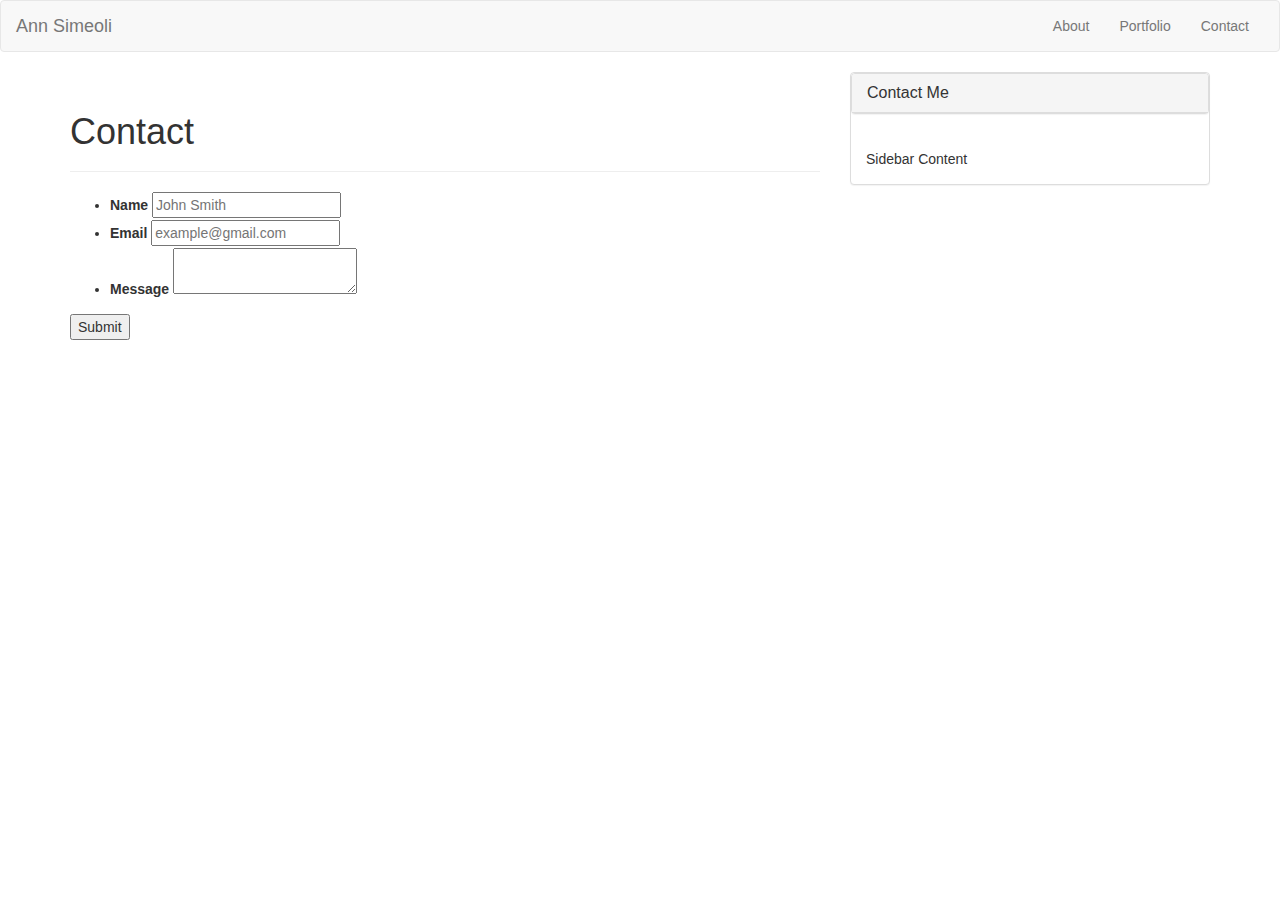
==== contact.html @ 4745c9a0 "again" ====
<!doctype html>
<html lang="en-us">

<head>
  <meta charset="UTF-8">
  <title>Contact | Ann Simeoli</title>
  <link rel="stylesheet" href="https://maxcdn.bootstrapcdn.com/bootstrap/3.3.7/css/bootstrap.min.css" integrity="sha384-BVYiiSIFeK1dGmJRAkycuHAHRg32OmUcww7on3RYdg4Va+PmSTsz/K68vbdEjh4u" crossorigin="anonymous">
  <link rel="stylesheet" type="text/css" href="assets/css/style.css">
  <meta name="viewport" content="width=device-width, initial-scale=1.0">
</head>

<body>
<nav class="navbar navbar-default">
  <div class="container-fluid">
    <!-- Brand and toggle get grouped for better mobile display -->
    <div class="navbar-header">
      <a class="navbar-brand" href="#">Ann Simeoli</a>
    </div>

    <!-- Collect the nav links, forms, and other content for toggling -->
    <div class="collapse navbar-collapse" id="bs-example-navbar-collapse-1">
      <ul class="nav navbar-nav navbar-right">
        <li><a href="#"> About</a></li>
        <li><a href="#"> Portfolio</a></li>
        <li><a href="#"> Contact</a></li>
      </ul>
    </div><!-- /.navbar-collapse -->
  </div><!-- /.container-fluid -->
</nav>

<div class="container">
	<div class="row">
		<div class="col-sm-8">
			<div class="page-header">
				<h1>Contact</h1>
			</div>
			<div class="row">
  			<div class="col-sm-12">
      		<section class="main-section">
                
            <form id="contact-form">
              <ul>
                <li>
                  <label for="name">Name</label>
                  <input type="text" id="name" name="name" placeholder="John Smith" required="required">
                </li>
                <li>
                  <label for="email">Email</label>
                  <input type="email" id="email" name="email" placeholder="example@gmail.com" required="required">
                </li>
                <li>
                  <label for="message">Message</label>
                  <textarea id="message" name="message" required="required"></textarea>
                </li>
              </ul>
              <input type="submit">
            </form>

          </section>
      	</div>
      </div>
		</div>
		<div class="col-sm-4">
			<div class="panel panel-default">
  			<div class="panel panel-default">
 					<div class="panel-heading">
    				<h3 class="panel-title">Contact Me</h3>
  				</div>
  			</div>
  			<div class="panel-body">
   					Sidebar Content
  			</div>
			</div>
		</div>
	</div>
</div>	
</body>
</html>
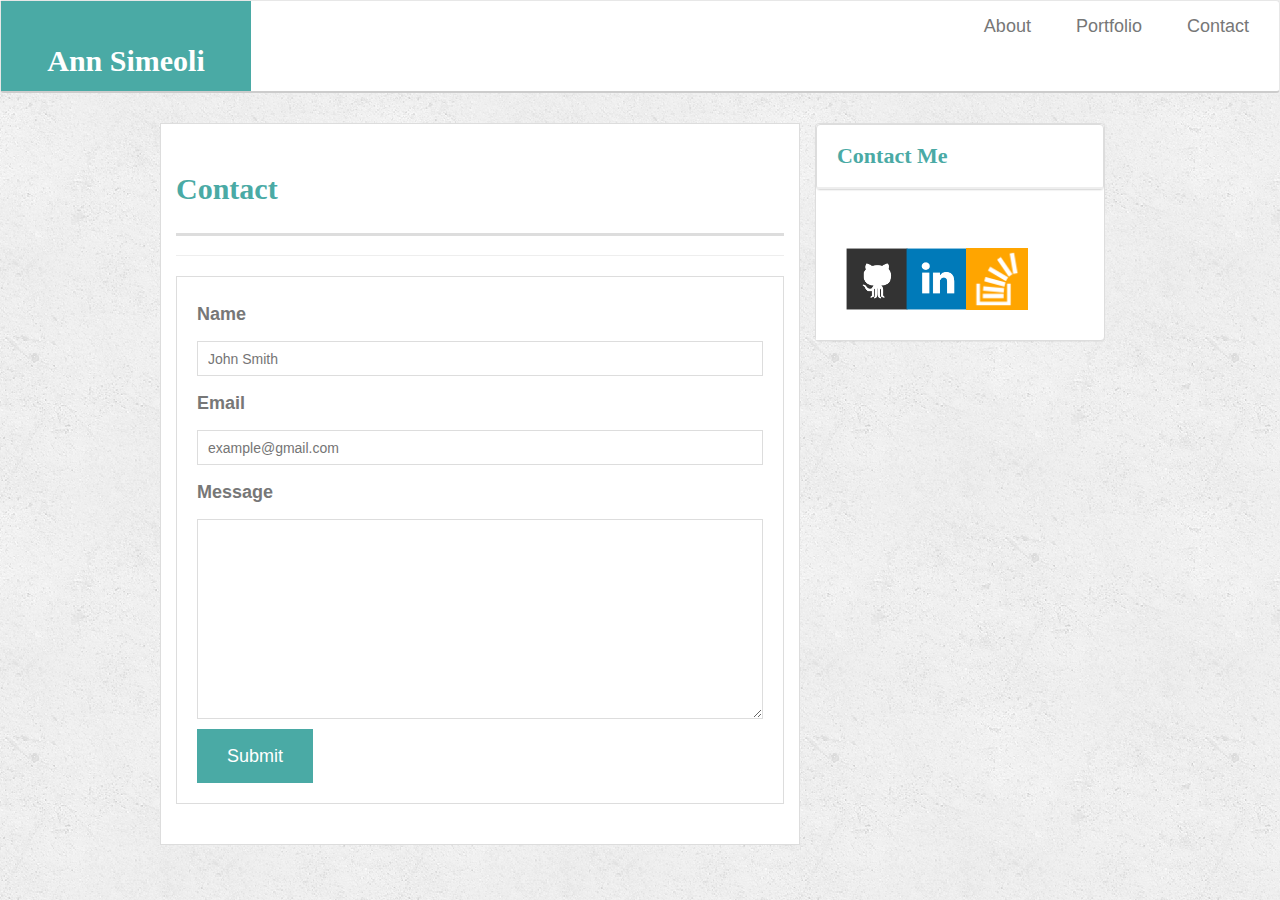
==== commit bf5ef400: "6.28.17" ====
--- a/contact.html
+++ b/contact.html
@@ -3,18 +3,19 @@
 
 <head>
   <meta charset="UTF-8">
+  <meta name="viewport" content="width=device-width, initial-scale=1.0">
   <title>Contact | Ann Simeoli</title>
   <link rel="stylesheet" href="https://maxcdn.bootstrapcdn.com/bootstrap/3.3.7/css/bootstrap.min.css" integrity="sha384-BVYiiSIFeK1dGmJRAkycuHAHRg32OmUcww7on3RYdg4Va+PmSTsz/K68vbdEjh4u" crossorigin="anonymous">
-  <link rel="stylesheet" type="text/css" href="assets/css/style.css">
-  <meta name="viewport" content="width=device-width, initial-scale=1.0">
+  <link rel="stylesheet" type="text/css" href="assets/css/stylebs.css">
+  
 </head>
 
 <body>
-<nav class="navbar navbar-default">
+<nav class="navbar navbar-default cows" id="masthead">
   <div class="container-fluid">
     <!-- Brand and toggle get grouped for better mobile display -->
     <div class="navbar-header">
-      <a class="navbar-brand" href="#">Ann Simeoli</a>
+      <a class="navbar-brand" id="logo" href="#">Ann Simeoli</a>
     </div>
 
     <!-- Collect the nav links, forms, and other content for toggling -->
@@ -30,29 +31,25 @@
 
 <div class="container">
 	<div class="row">
-		<div class="col-sm-8">
+		<div class="col-md-8 main-section cows" id="main-container">
 			<div class="page-header">
 				<h1>Contact</h1>
 			</div>
 			<div class="row">
-  			<div class="col-sm-12">
+  			<div class="col-md-12">
       		<section class="main-section">
                 
             <form id="contact-form">
-              <ul>
-                <li>
+            
                   <label for="name">Name</label>
                   <input type="text" id="name" name="name" placeholder="John Smith" required="required">
-                </li>
-                <li>
+                
                   <label for="email">Email</label>
                   <input type="email" id="email" name="email" placeholder="example@gmail.com" required="required">
-                </li>
-                <li>
+               
                   <label for="message">Message</label>
                   <textarea id="message" name="message" required="required"></textarea>
-                </li>
-              </ul>
+               
               <input type="submit">
             </form>
 
@@ -60,16 +57,24 @@
       	</div>
       </div>
 		</div>
-		<div class="col-sm-4">
+		<div class="col-md-4 cows">
 			<div class="panel panel-default">
   			<div class="panel panel-default">
- 					<div class="panel-heading">
-    				<h3 class="panel-title">Contact Me</h3>
-  				</div>
+ 					<h3 class="panel-title">Contact Me</h3>
   			</div>
-  			<div class="panel-body">
-   					Sidebar Content
-  			</div>
+  		    <div class="panel-body sidebar">
+          <div class="row">
+            <div class="col-md-3">
+              <a href="#"><img src="assets/images/github-128.png" class="social" alt="GitHub" width="62" /></a>
+            </div>
+            <div class="col-md-3">
+              <a href="#"><img src="assets/images/linkedin-128.png" class="social" alt="LinkedIn" width="62" /></a>
+            </div>
+            <div class="col-md-3">
+              <a href="#"><img src="assets/images/stackoverflow-128.png" class="social" alt="Stack Overflow" width="62" /></a>
+            </div>
+          </div>
+          </div>
 			</div>
 		</div>
 	</div>
--- a/assets/css/stylebs.css
+++ b/assets/css/stylebs.css
@@ -0,0 +1,245 @@
+body {
+  font-family: Arial, "Helvetica Neue", Helvetica, sans-serif;
+  font-size: 18px;
+  line-height: 34px;
+  color: #777;
+  background: url("../images/concrete_seamless.png");
+}
+
+/* general */
+
+.container {
+  width: 100%;
+  max-width: 960px;
+  margin: 0 auto;
+}
+
+h1,
+h2,
+h3,
+p, {
+  margin-bottom: 20px;
+}
+}
+
+p:last-child {
+  margin-bottom: 0;
+}
+
+h1,
+h2,
+h3, 
+.panel-title {
+  font-family: Georgia, Times, "Times New Roman", serif;
+  font-weight: 700;
+  color: #4aaaa5;
+}
+
+h1 {
+  padding-bottom: 20px;
+  font-size: 30px;
+  line-height: 49px;
+  border-bottom: 3px solid #ddd;
+}
+
+h2,
+h3,
+.panel-title {
+  font-size: 22px;
+}
+
+/* header */
+
+#masthead {
+  width: 100%;
+  margin: 0 0 30px;
+  color: #fff;
+  background: #fff;
+  border-bottom: 2px solid #ccc;
+}
+
+#logo {
+  width: 250px;
+  height: 90px;
+  font-family: Georgia, Times, "Times New Roman", serif;
+  font-size: 30px;
+  font-weight: 700;
+  line-height: 90px;
+  color: #fff;
+  text-align: center;
+  text-decoration: none;
+  background: #4aaaa5;
+}
+
+nav {
+  margin-top: 25px;
+}
+
+nav a {
+  padding-left: 15px;
+  margin-left: 15px;
+  line-height: 18px;
+  color: #999;
+  text-decoration: none;
+  border-left: 1px solid #efefef;
+}
+
+nav a:first-child {
+  border-left: 0 none;
+}
+
+/* footer */
+
+footer {
+  padding: 30px 0;
+  clear: both;
+  font-size: 12px;
+  color: #fff;
+  color: #ccc;
+  text-align: center;
+  background: #666;
+  border-top: 8px solid #4aaaa5;
+}
+
+/* sidebar */
+
+.sidebar {
+  width: 100%;
+  max-width: 270px;
+  padding: 30px;
+  background: #fff;
+}
+
+.panel-title {
+  padding: 20px
+}
+
+h3,
+.sidebar h2 {
+  padding-bottom: 20px;
+  margin-bottom: 15px;
+  line-height: 22px;
+  border-bottom: 2px solid #eee;
+}
+
+.social {
+  width: 62px;
+  height: 62px;
+  margin-top: 8px;
+  margin-right: 5px;
+}
+
+.social:last-child {
+  margin-right: 0;
+}
+
+/* main */
+
+.main-section,
+.panel-heading {
+  max-width: 650px;
+  margin: 0 0 40px;
+  background: #fff;
+  border: 1px solid #ddd;
+}
+
+/* portfolio page */
+
+.work {
+  width: 274px;
+  margin: 20px 0 25px;
+}
+
+.work:nth-child(even) {
+  margin-right: 40px;
+}
+
+.work img {
+  width: 100%;
+  border: 0 none;
+  opacity: 0.8;
+}
+
+.work h3 {
+  position: absolute;
+  bottom: 20px;
+  width: 89%;
+  padding: 15px;
+  margin-bottom: 0;
+  font-weight: 300;
+  line-height: 30px;
+  color: #fff;
+  text-align: center;
+  background: #4aaaa5;
+  border-bottom: 0;
+}
+
+.auth-image {
+  width: 200px;
+  height: auto;
+  margin-top: 10px;
+  margin-right: 25px;
+}
+
+/* contact page */
+
+form {
+  margin:20px;
+}
+
+label,
+input[type=text],
+input[type=email],
+textarea {
+  display: block;
+  width: 100%;
+  margin-bottom: 10px;
+}
+
+input[type=text],
+input[type=email],
+textarea {
+  height: 35px;
+  padding: 0 10px;
+  font-size: 14px;
+  border: 1px solid #ddd;
+}
+
+textarea {
+  height: 200px;
+}
+
+input[type=submit] {
+  padding: 10px 30px;
+  font-size: 18px;
+  color: #fff;
+  cursor: pointer;
+  background: #4aaaa5;
+  border: 0 none;
+}
+
+@media screen and (max-width: 980px) {
+  .cows {
+    max-width: 100%;
+    padding-left: 40px;
+    padding-right: 40px;
+  }
+}
+
+@media screen and (max-width: 768px) {
+  .cows {
+    max-width: 100%;
+    padding-left: 40px;
+    padding-right: 40px;
+  }
+}
+
+@media screen and (max-width: 640px) {
+  .cows {
+    max-width: 100%;
+    padding-left: 20px;
+    padding-right: 20px;
+  }
+  #masthead {
+    position: static;}
+}